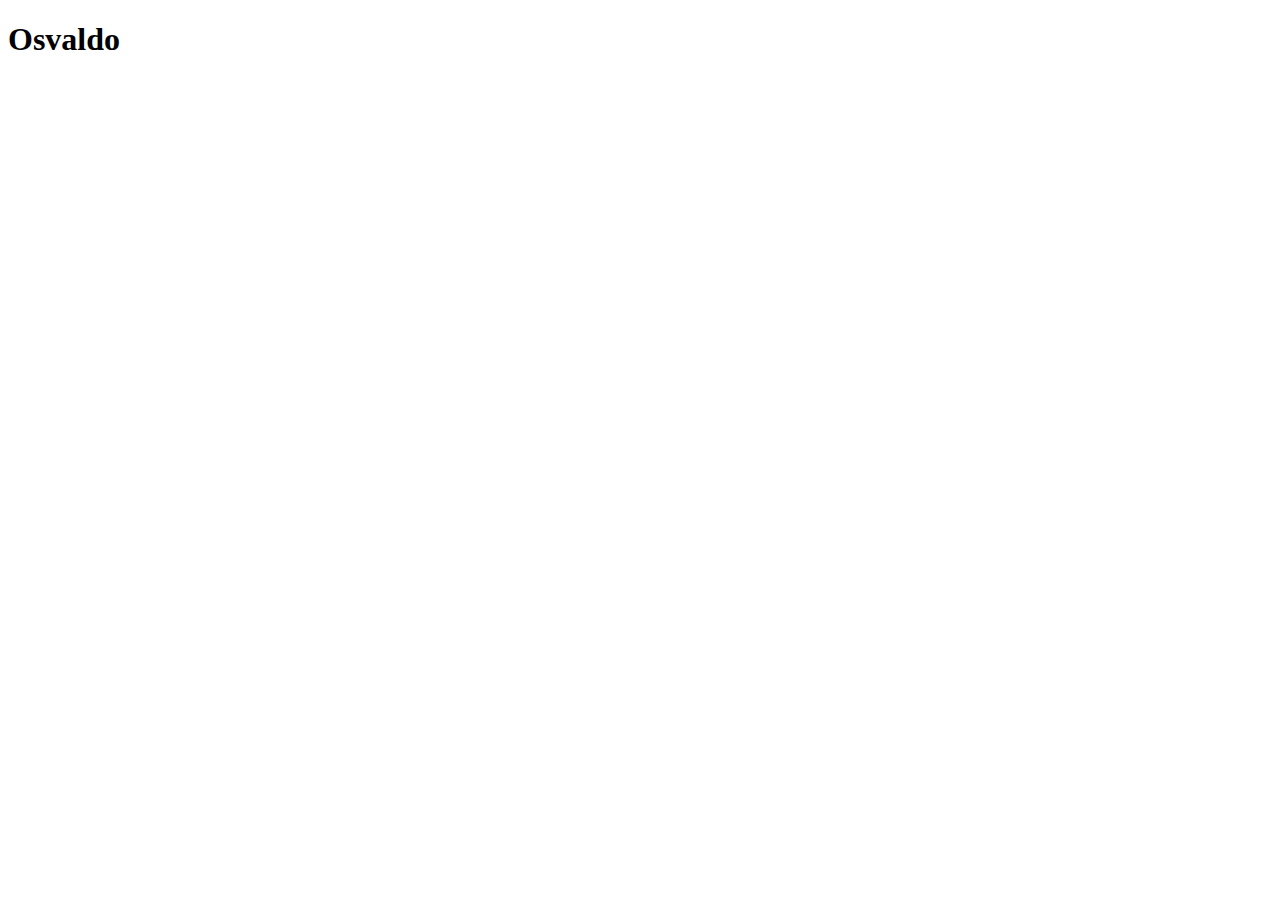
==== pages/Blog.html @ 1c85c0ed "chore | Se realizaron modificaciones a la página, se completó la maquetación inicial" ====
<!doctype html>
<html lang="en">
  <head>
    <!-- Required meta tags -->
    <meta charset="utf-8">
    <meta name="viewport" content="width=device-width, initial-scale=1, shrink-to-fit=no">

    <!-- Bootstrap CSS -->
    <link rel="stylesheet" href="https://cdn.jsdelivr.net/npm/bootstrap@4.6.2/dist/css/bootstrap.min.css" integrity="sha384-xOolHFLEh07PJGoPkLv1IbcEPTNtaed2xpHsD9ESMhqIYd0nLMwNLD69Npy4HI+N" crossorigin="anonymous">

    <title>Blog</title>
  </head>
  <body>
    <h1>Osvaldo</h1>

    <!-- Optional JavaScript; choose one of the two! -->

    <!-- Option 1: jQuery and Bootstrap Bundle (includes Popper) -->
    <script src="https://cdn.jsdelivr.net/npm/jquery@3.5.1/dist/jquery.slim.min.js" integrity="sha384-DfXdz2htPH0lsSSs5nCTpuj/zy4C+OGpamoFVy38MVBnE+IbbVYUew+OrCXaRkfj" crossorigin="anonymous"></script>
    <script src="https://cdn.jsdelivr.net/npm/bootstrap@4.6.2/dist/js/bootstrap.bundle.min.js" integrity="sha384-Fy6S3B9q64WdZWQUiU+q4/2Lc9npb8tCaSX9FK7E8HnRr0Jz8D6OP9dO5Vg3Q9ct" crossorigin="anonymous"></script>
  </body>
</html>
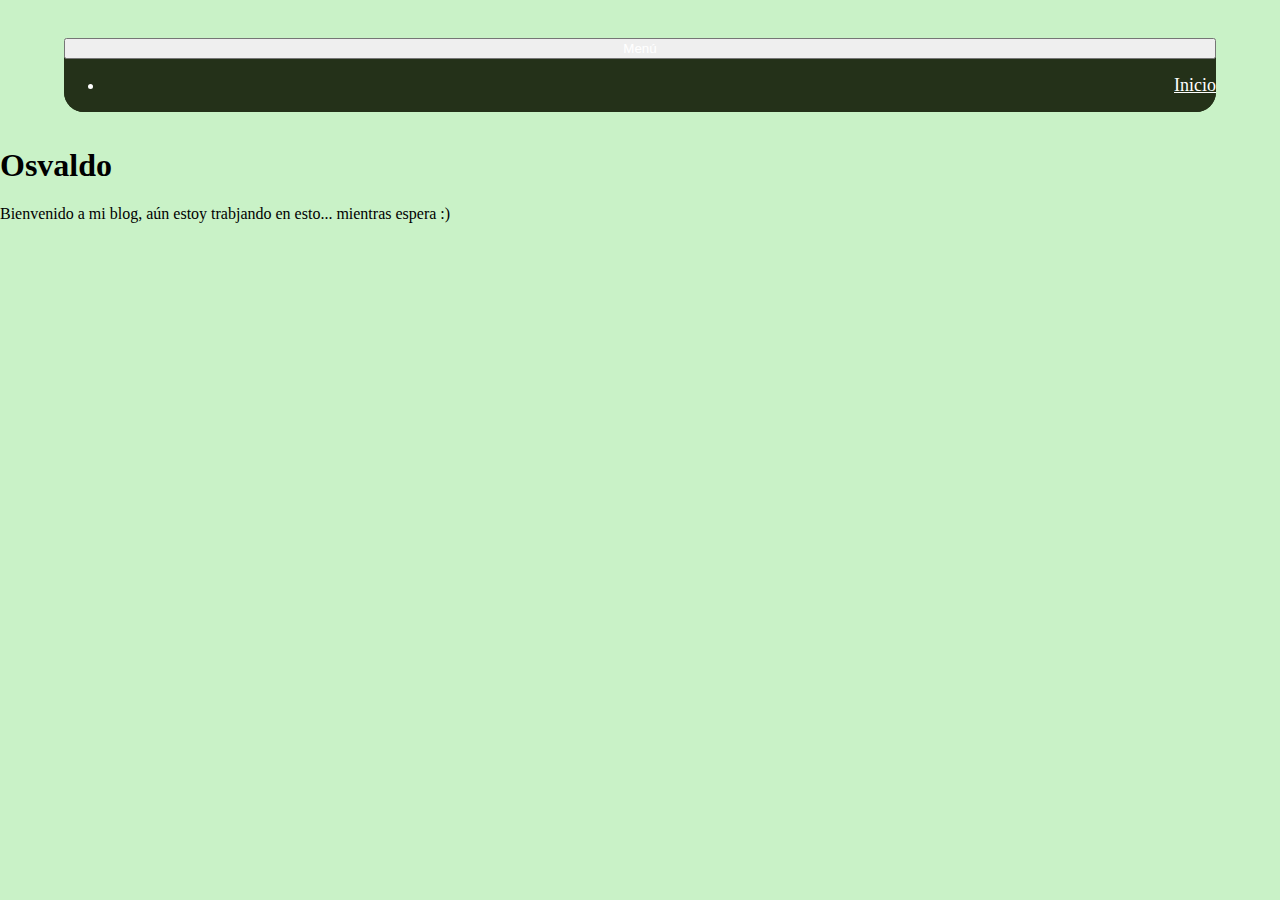
==== commit 51b62b36: "chore | Se añadió una página de 'Trabaja conmigo'" ====
--- a/pages/Blog.html
+++ b/pages/Blog.html
@@ -1,21 +1,33 @@
 <!doctype html>
 <html lang="en">
   <head>
-    <!-- Required meta tags -->
     <meta charset="utf-8">
     <meta name="viewport" content="width=device-width, initial-scale=1, shrink-to-fit=no">
-
-    <!-- Bootstrap CSS -->
     <link rel="stylesheet" href="https://cdn.jsdelivr.net/npm/bootstrap@4.6.2/dist/css/bootstrap.min.css" integrity="sha384-xOolHFLEh07PJGoPkLv1IbcEPTNtaed2xpHsD9ESMhqIYd0nLMwNLD69Npy4HI+N" crossorigin="anonymous">
-
+    <link rel="stylesheet" href="../CSS/blog.css">
     <title>Blog</title>
   </head>
   <body>
+    <nav class="container">
+      <nav class="navbar navbar-expand-lg">
+        <button class="navbar-toggler" type="button" data-toggle="collapse" data-target="#navbarNav" aria-controls="navbarNav" aria-expanded="false" aria-label="Toggle navigation">
+          <span class="navbar-toggler-icon" style="color: white;">Menú</span>
+        </button>
+        <div class="collapse navbar-collapse" id="navbarNav">
+          <ul class="navbar-nav">
+            <li class="nav-item">
+              <a class="nav-link" href="../index.html">Inicio</a>
+              </li>
+          </ul>
+        </div>
+      </nav>
+    </nav>
+    <main class="container">
     <h1>Osvaldo</h1>
+    <p>Bienvenido a mi blog, aún estoy trabjando en esto... mientras espera :)</p>
+    </main>
 
-    <!-- Optional JavaScript; choose one of the two! -->
 
-    <!-- Option 1: jQuery and Bootstrap Bundle (includes Popper) -->
     <script src="https://cdn.jsdelivr.net/npm/jquery@3.5.1/dist/jquery.slim.min.js" integrity="sha384-DfXdz2htPH0lsSSs5nCTpuj/zy4C+OGpamoFVy38MVBnE+IbbVYUew+OrCXaRkfj" crossorigin="anonymous"></script>
     <script src="https://cdn.jsdelivr.net/npm/bootstrap@4.6.2/dist/js/bootstrap.bundle.min.js" integrity="sha384-Fy6S3B9q64WdZWQUiU+q4/2Lc9npb8tCaSX9FK7E8HnRr0Jz8D6OP9dO5Vg3Q9ct" crossorigin="anonymous"></script>
   </body>
--- a/CSS/blog.css
+++ b/CSS/blog.css
@@ -0,0 +1,51 @@
+nav{
+    background-color: #243119;
+    border-radius: 20px;
+    color: white;
+    text-align: right;
+    margin-right: 5%;
+    margin-left:5%;
+    margin-top: 3%;
+    width: 90%;
+    font-family: 'Gideon Roman';
+}
+
+.navbar{
+    margin:3% 0% 3% 0%;
+    display: flex;
+    width: 100%;
+    background-color: #243119;
+    flex-flow: column wrap;
+    border-radius: 20px;
+
+}
+
+.navbar .nav-item{
+    width: 100%;
+}
+
+.navbar .nav-link:hover{ 
+    transform: scale(1.2);
+    color: #198754;
+}
+
+.navbar .nav-link{
+    color: white;
+    width: 100%;
+    font-size: large;
+}
+
+h3{
+    text-align: center;
+    text-decoration: underline;
+    font-family: 'Gideon Roman';
+    font-weight: bolder;
+    margin: 5%;
+}
+
+body{
+    background-color: #C9F2C7;
+    margin: 0;
+    padding: 0;
+    font-family: 'Gideon Roman';
+}